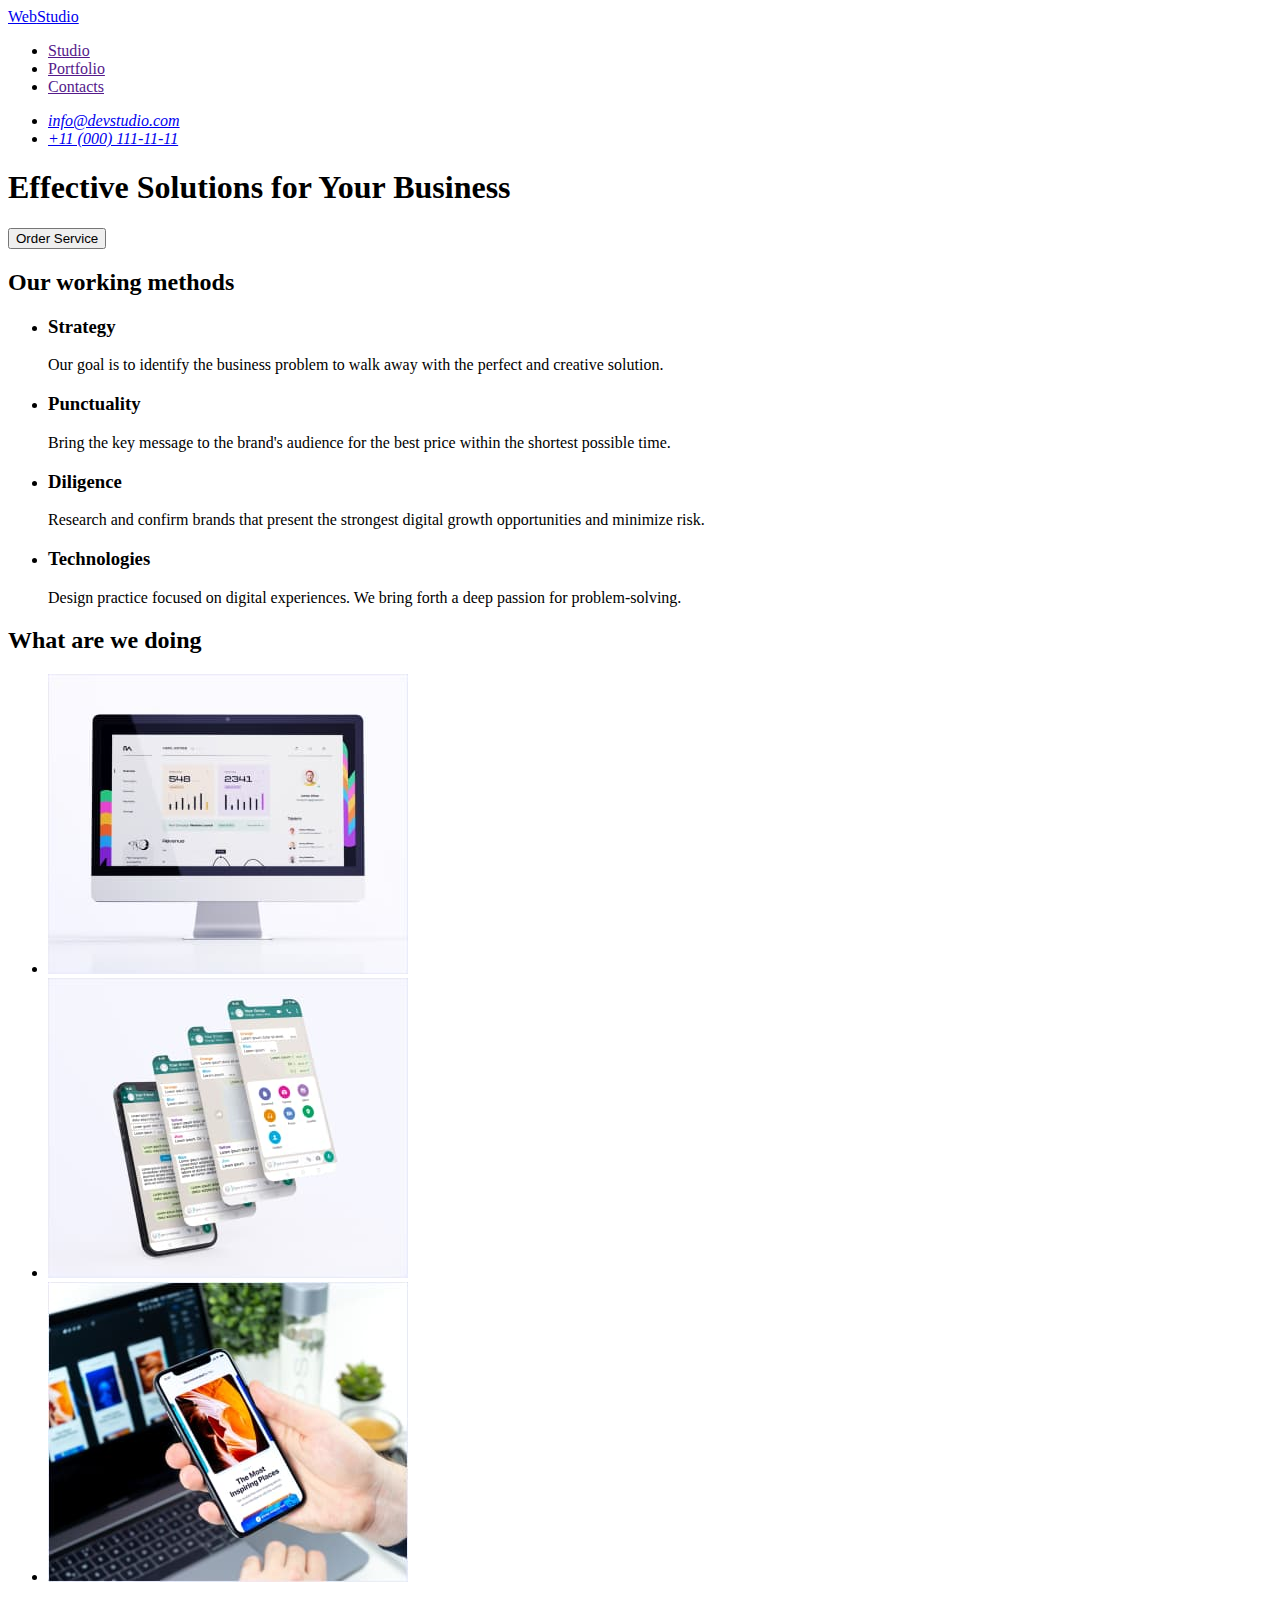
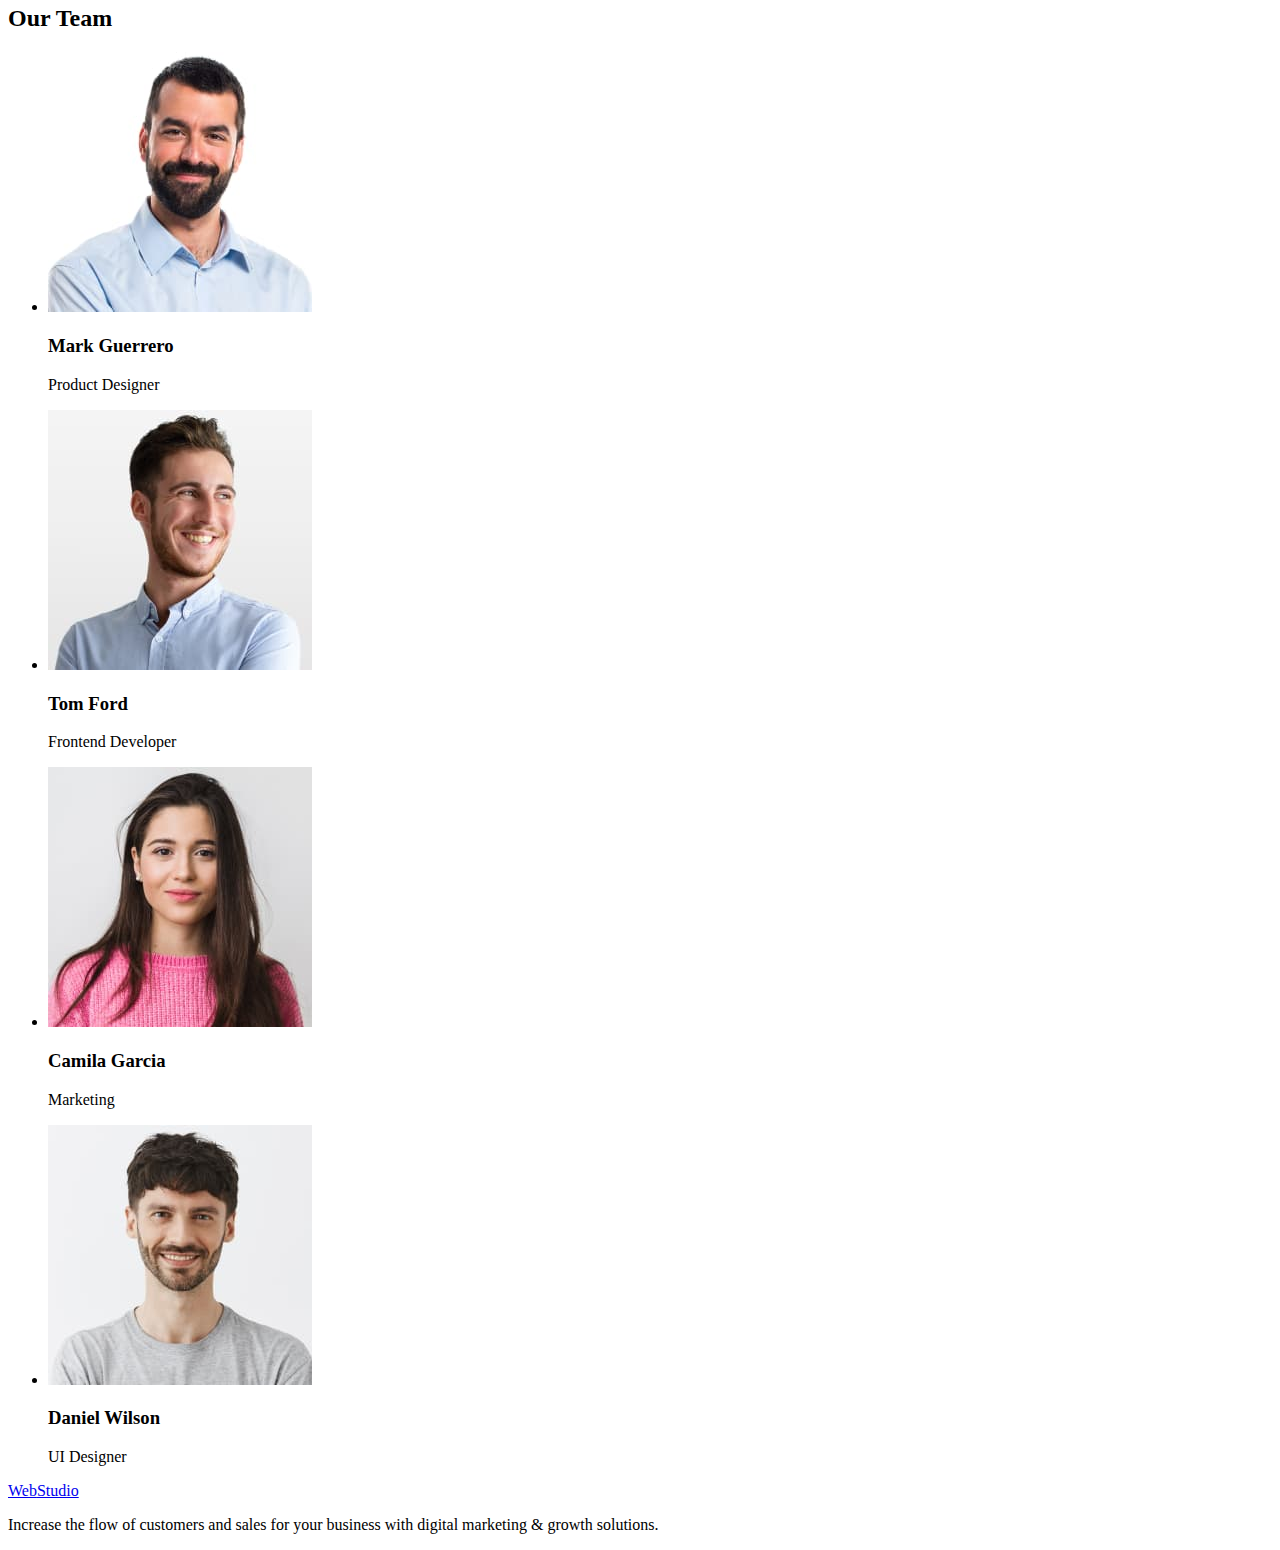
==== index.html @ 22276620 "Initial commit" ====
<!DOCTYPE html>
<html lang="en">
	<head>
		<meta charset="UTF-8" />
		<meta http-equiv="X-UA-Compatible" content="IE=edge" />
		<meta name="viewport" content="width=device-width, initial-scale=1.0" />
		<title>WebStudio</title>
	</head>
	<body>
		<header class="navigation">
			<nav>
				<a href="./index.html"><span class="accent">Web</span>Studio</a>
				<ul class="menu_navigation">
					<li><a href="">Studio</a></li>
					<li><a href="">Portfolio</a></li>
					<li><a href="">Contacts</a></li>
				</ul>
			</nav>
			<address>
				<ul>
					<li><a href="mailto:info@devstudio.com">info@devstudio.com</a></li>
					<li><a href="tel:+110001111111">+11 (000) 111-11-11</a></li>
				</ul>
			</address>
		</header>
		<main>
			<!-- Hero section -->
			<section>
				<h1>Effective Solutions for Your Business</h1>
				<button type="button">Order Service</button>
			</section>
			<section>
				<h2>Our working methods</h2>
				<ul>
					<li>
						<h3>Strategy</h3>
						<p> Our goal is to identify the business problem to walk away with the perfect and creative solution. </p>
					</li>
					<li>
						<h3>Punctuality</h3>
						<p> Bring the key message to the brand's audience for the best price within the shortest possible time. </p>
					</li>
					<li>
						<h3>Diligence</h3>
						<p>
							Research and confirm brands that present the strongest digital growth opportunities and minimize risk.
						</p>
					</li>
					<li>
						<h3>Technologies</h3>
						<p> Design practice focused on digital experiences. We bring forth a deep passion for problem-solving. </p>
					</li>
				</ul>
			</section>
			<section>
				<h2>What are we doing</h2>
				<ul>
					<li>
						<img src="./images/section2/img1.jpg" alt="Web- sites" width="360" />
					</li>
					<li>
						<img src="./images/section2/img2.jpg" alt="Applications" width="360" />
					</li>
					<li>
						<img src="./images/section2/img3.jpg" alt="Adapt this to mobile devices" width="360" />
					</li>
				</ul>
			</section>
			<section>
				<h2>Our Team</h2>
				<ul>
					<li>
						<img
							src="./images/section3/foto1.jpg"
							alt="Mark Guerrero
          Product Designer"
							width="264"
						/>
						<h3>Mark Guerrero</h3>
						<p>Product Designer</p>
					</li>
					<li>
						<img
							src="./images/section3/foto2.jpg"
							alt="Tom Ford
          Frontend Developer"
							width="264"
						/>
						<h3>Tom Ford</h3>
						<p>Frontend Developer</p>
					</li>
					<li>
						<img
							src="./images/section3/foto3.jpg"
							alt="Camila Garcia
          Marketing"
							width="264"
						/>
						<h3>Camila Garcia</h3>
						<p>Marketing</p>
					</li>
					<li>
						<img
							src="./images/section3/foto4.jpg"
							alt="Daniel Wilson
          UI Designer"
							width="264"
						/>
						<h3>Daniel Wilson</h3>
						<p>UI Designer</p>
					</li>
				</ul>
			</section>
		</main>
		<footer>
			<a href="./index.html"><span class="accent">Web</span>Studio</a>
			<p> Increase the flow of customers and sales for your business with digital marketing & growth solutions. </p>
		</footer>
	</body>
</html>
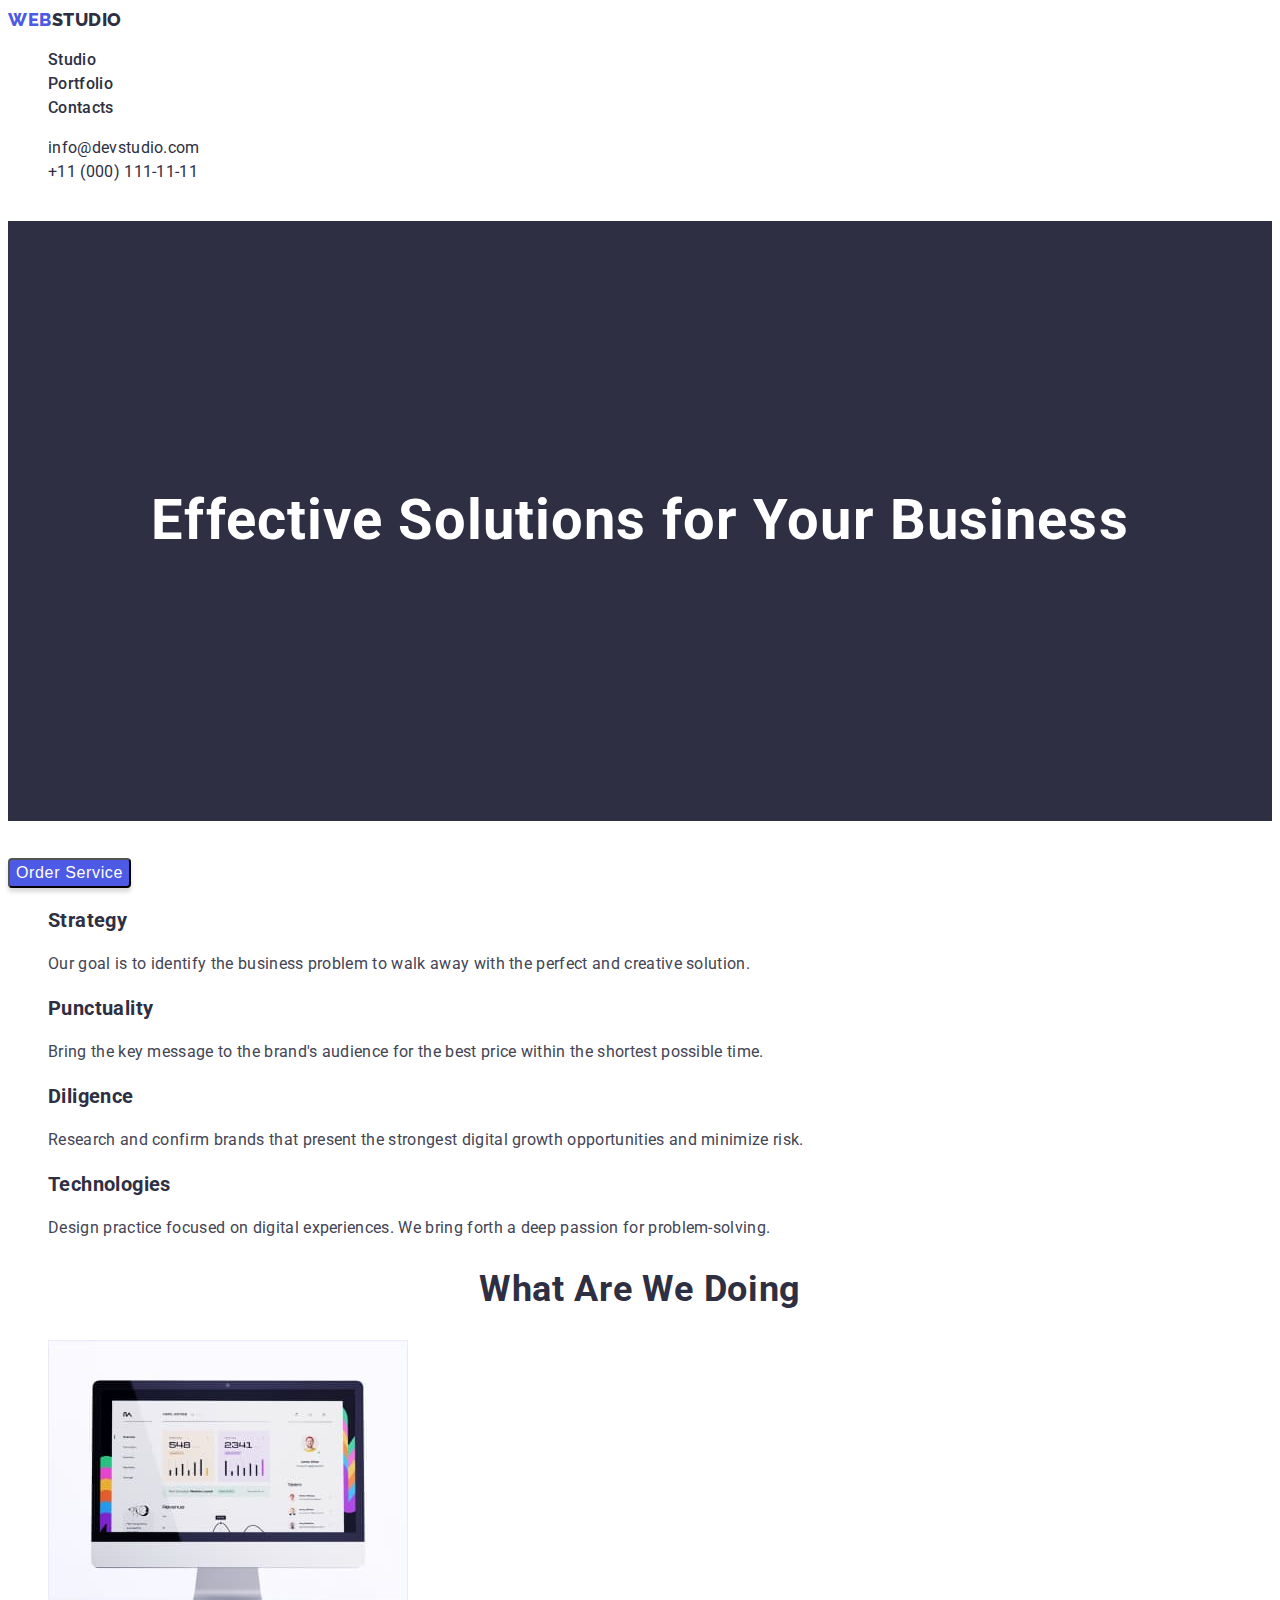
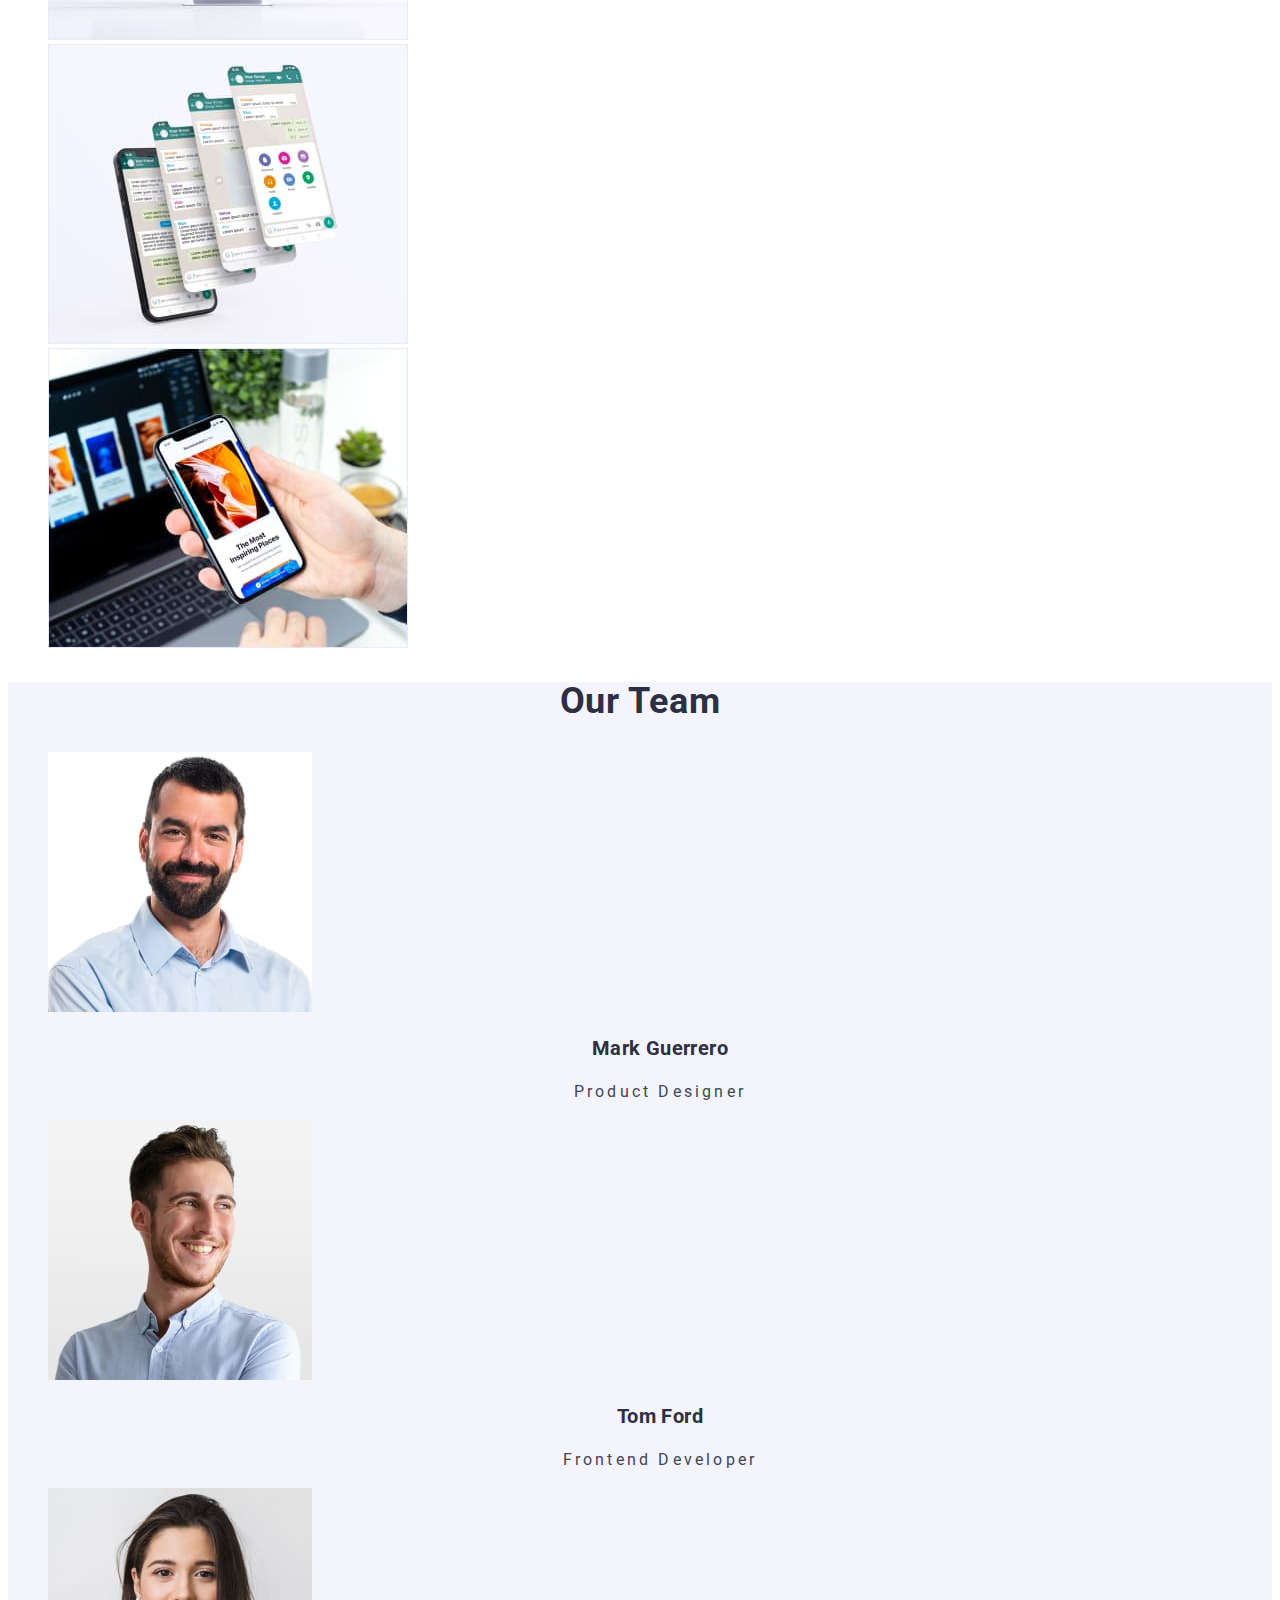
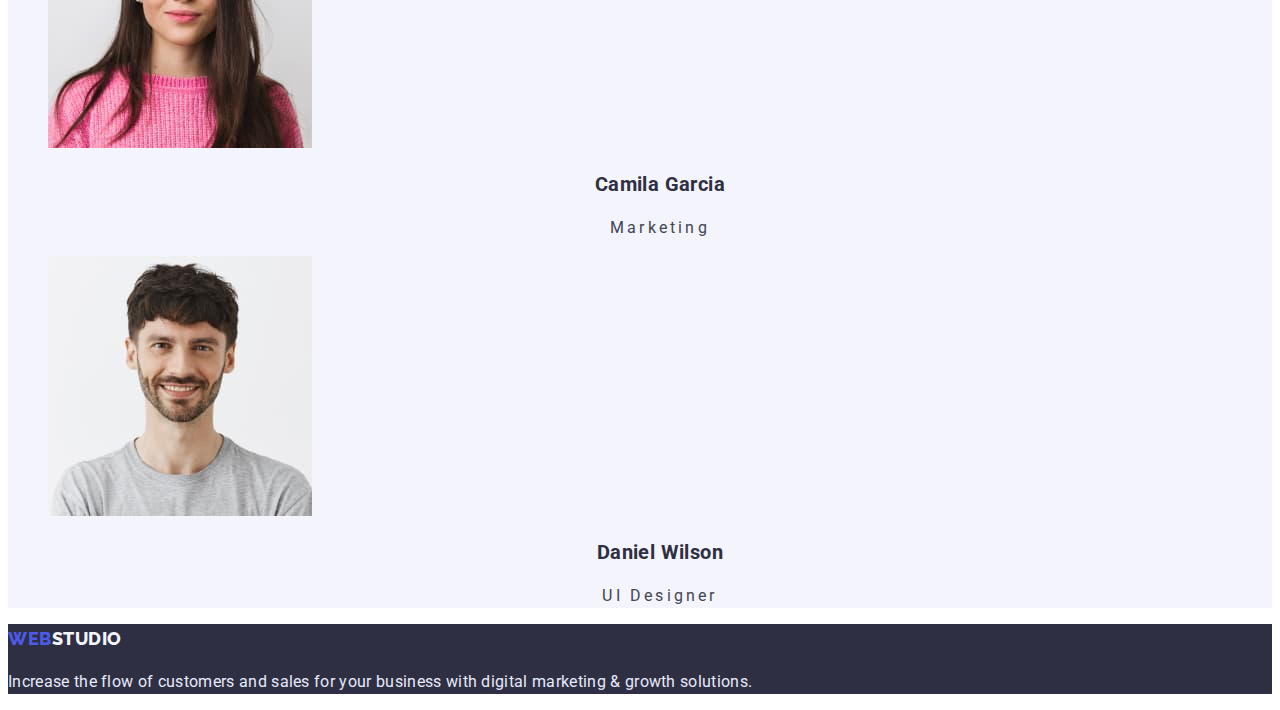
==== commit c5a4cbed: "finish2" ====
--- a/index.html
+++ b/index.html
@@ -4,57 +4,70 @@
 		<meta charset="UTF-8" />
 		<meta http-equiv="X-UA-Compatible" content="IE=edge" />
 		<meta name="viewport" content="width=device-width, initial-scale=1.0" />
-		<title>WebStudio</title>
+		<title>WebStudio</title
+		><link rel="preconnect" href="https://fonts.googleapis.com" />
+		<link rel="preconnect" href="https://fonts.gstatic.com" crossorigin />
+		<link
+			href="https://fonts.googleapis.com/css2?family=Raleway:wght@800&family=Roboto:wght@400;500;700;900&display=swap"
+			rel="stylesheet"
+		/>
+		<link rel="stylesheet" href="./css/styles.css" />
 	</head>
 	<body>
-		<header class="navigation">
-			<nav>
-				<a href="./index.html"><span class="accent">Web</span>Studio</a>
-				<ul class="menu_navigation">
-					<li><a href="">Studio</a></li>
-					<li><a href="">Portfolio</a></li>
-					<li><a href="">Contacts</a></li>
+		<header class="header">
+			<nav class="header-navigation list">
+				<a class="header-logo" href="./index.html"><span>Web</span>Studio</a>
+				<ul class="header-list list">
+					<li class="header-list-item"><a href="#" class="header-link link">Studio</a></li>
+					<li class="header-list-item"><a href="./portfolio.html" class="header-link link">Portfolio</a></li>
+					<li class="header-list-item"><a href="#" class="header-link link">Contacts</a></li>
 				</ul>
 			</nav>
-			<address>
-				<ul>
-					<li><a href="mailto:info@devstudio.com">info@devstudio.com</a></li>
-					<li><a href="tel:+110001111111">+11 (000) 111-11-11</a></li>
+			<address class="header-addess">
+				<ul class="list">
+					<li><a class="header-mail link" href="mailto:info@devstudio.com">info@devstudio.com</a></li>
+					<li><a class="header-tell link" href="tel:+110001111111">+11 (000) 111-11-11</a></li>
 				</ul>
 			</address>
 		</header>
 		<main>
 			<!-- Hero section -->
-			<section>
-				<h1>Effective Solutions for Your Business</h1>
-				<button type="button">Order Service</button>
+			<section class="hero">
+				<h1 class="hero-title">Effective Solutions for Your Business</h1>
+				<button type="button" class="hero-btn">Order Service</button>
 			</section>
-			<section>
-				<h2>Our working methods</h2>
-				<ul>
-					<li>
-						<h3>Strategy</h3>
-						<p> Our goal is to identify the business problem to walk away with the perfect and creative solution. </p>
+			<section class="methods">
+				<h2 class="visually-hidden">Our working methods</h2>
+				<ul class="mtd-list list">
+					<li class="mtd-list-item">
+						<h3 class="mtd-list-title">Strategy</h3>
+						<p class="mtd-list-text">
+							Our goal is to identify the business problem to walk away with the perfect and creative solution.
+						</p>
 					</li>
-					<li>
-						<h3>Punctuality</h3>
-						<p> Bring the key message to the brand's audience for the best price within the shortest possible time. </p>
+					<li class="mtd-list-item">
+						<h3 class="mtd-list-title">Punctuality</h3>
+						<p class="mtd-list-text">
+							Bring the key message to the brand's audience for the best price within the shortest possible time.
+						</p>
 					</li>
-					<li>
-						<h3>Diligence</h3>
-						<p>
+					<li class="mtd-list-item">
+						<h3 class="mtd-list-title">Diligence</h3>
+						<p class="mtd-list-text">
 							Research and confirm brands that present the strongest digital growth opportunities and minimize risk.
 						</p>
 					</li>
-					<li>
-						<h3>Technologies</h3>
-						<p> Design practice focused on digital experiences. We bring forth a deep passion for problem-solving. </p>
+					<li class="mtd-list-item">
+						<h3 class="mtd-list-title">Technologies</h3>
+						<p class="mtd-list-text">
+							Design practice focused on digital experiences. We bring forth a deep passion for problem-solving.
+						</p>
 					</li>
 				</ul>
 			</section>
-			<section>
-				<h2>What are we doing</h2>
-				<ul>
+			<section class="work">
+				<h2 class="work-title">What are we doing</h2>
+				<ul class="work-list list">
 					<li>
 						<img src="./images/section2/img1.jpg" alt="Web- sites" width="360" />
 					</li>
@@ -66,9 +79,9 @@
 					</li>
 				</ul>
 			</section>
-			<section>
-				<h2>Our Team</h2>
-				<ul>
+			<section class="team">
+				<h2 class="team-title">Our Team</h2>
+				<ul class="team-list list">
 					<li>
 						<img
 							src="./images/section3/foto1.jpg"
@@ -76,8 +89,8 @@
           Product Designer"
 							width="264"
 						/>
-						<h3>Mark Guerrero</h3>
-						<p>Product Designer</p>
+						<h3 class="team-name">Mark Guerrero</h3>
+						<p class="team-prof">Product Designer</p>
 					</li>
 					<li>
 						<img
@@ -86,8 +99,8 @@
           Frontend Developer"
 							width="264"
 						/>
-						<h3>Tom Ford</h3>
-						<p>Frontend Developer</p>
+						<h3 class="team-name">Tom Ford</h3>
+						<p class="team-prof">Frontend Developer</p>
 					</li>
 					<li>
 						<img
@@ -96,8 +109,8 @@
           Marketing"
 							width="264"
 						/>
-						<h3>Camila Garcia</h3>
-						<p>Marketing</p>
+						<h3 class="team-name">Camila Garcia</h3>
+						<p class="team-prof">Marketing</p>
 					</li>
 					<li>
 						<img
@@ -106,15 +119,17 @@
           UI Designer"
 							width="264"
 						/>
-						<h3>Daniel Wilson</h3>
-						<p>UI Designer</p>
+						<h3 class="team-name">Daniel Wilson</h3>
+						<p class="team-prof">UI Designer</p>
 					</li>
 				</ul>
 			</section>
 		</main>
-		<footer>
-			<a href="./index.html"><span class="accent">Web</span>Studio</a>
-			<p> Increase the flow of customers and sales for your business with digital marketing & growth solutions. </p>
+		<footer class="footer">
+			<a class="footer-logo link" href="./index.html"><span class="accent">Web</span>Studio</a>
+			<p class="footer-text">
+				Increase the flow of customers and sales for your business with digital marketing & growth solutions.
+			</p>
 		</footer>
 	</body>
 </html>
--- a/css/styles.css
+++ b/css/styles.css
@@ -0,0 +1,209 @@
+body {
+	font-family: "Roboto", sans-serif, "Raleway", sans-serif;
+	font-weight: 400;
+	background: var(--white-pure-color);
+	color: var(--main-color);
+}
+:root {
+	--main-color: #2e2f42;
+	--accent-color: #434455;
+	--white-pure-color: #ffffff;
+	--white-first-color: #f4f4fd;
+	--white-second-color: #e7e9fc;
+	--blue-first-color: #4d5ae5;
+	--blue-second-color: #404bbf;
+}
+.link {
+	text-decoration: none;
+}
+.link:hover,
+.link:focus,
+.link:active {
+	color: var(--blue-second-color);
+}
+.list {
+	list-style: none;
+}
+.header-logo {
+	font-family: "Raleway", sans-serif;
+	font-style: normal;
+	font-weight: 800;
+	font-size: 18px;
+	line-height: 1.33;
+	display: flex;
+	align-items: center;
+	letter-spacing: 0.03em;
+	text-transform: uppercase;
+	text-decoration: none;
+	color: var(--main-color);
+}
+.header-logo span {
+	color: var(--blue-first-color);
+}
+.header-list-item {
+	font-weight: 500;
+	font-size: 16px;
+	line-height: 1.5;
+	letter-spacing: 0.02em;
+	color: var(--main-color);
+}
+.header-link {
+	font-weight: 500;
+	font-size: 16px;
+	line-height: 1.5;
+	letter-spacing: 0.02em;
+	color: var(--main-color);
+}
+.header-mail {
+	font-style: normal;
+	font-size: 16px;
+	line-height: 1.5;
+	letter-spacing: 0.02em;
+	color: var(--main-color);
+}
+.header-tell {
+	font-style: normal;
+	font-size: 16px;
+	line-height: 1.5;
+	letter-spacing: 0.02em;
+	color: var(--main-color);
+}
+
+/* Hero section */
+
+.hero-title {
+	font-size: 56px;
+	line-height: 10.7;
+	text-align: center;
+	letter-spacing: 0.02em;
+	color: var(--white-pure-color);
+	background: var(--main-color);
+}
+.hero-btn {
+	font-size: 16px;
+	line-height: 1.5;
+	display: flex;
+	align-items: center;
+	letter-spacing: 0.04em;
+	color: var(--white-pure-color);
+	cursor: pointer;
+	background: var(--blue-first-color);
+	box-shadow: 0px 4px 4px rgba(0, 0, 0, 0.15);
+	border-radius: 4px;
+}
+.hero-btn:hover,
+.hero-btn:focus {
+	background: var(--blue-second-color);
+}
+.visually-hidden {
+	position: absolute;
+	width: 1px;
+	height: 1px;
+	margin: -1px;
+	border: 0;
+	padding: 0;
+
+	white-space: nowrap;
+	clip-path: inset(100%);
+	clip: rect(0 0 0 0);
+	overflow: hidden;
+}
+.mtd-list-title {
+	font-size: 20px;
+	line-height: 1.2;
+	letter-spacing: 0.02em;
+	color: var(--main-color);
+}
+.mtd-list-text {
+	font-size: 16px;
+	line-height: 1.5;
+	letter-spacing: 0.02em;
+	color: var(--accent-color);
+}
+.work-title {
+	font-size: 36px;
+	line-height: 1.11;
+	text-align: center;
+	letter-spacing: 0.02em;
+	text-transform: capitalize;
+	color: var(--main-color);
+}
+.team {
+	background: var(--white-first-color);
+}
+.team-title {
+	font-size: 36px;
+	line-height: 1.11;
+	text-align: center;
+	letter-spacing: 0.02em;
+	text-transform: capitalize;
+	color: var(--main-color);
+}
+.team-name {
+	font-size: 20px;
+	line-height: 1.2;
+	text-align: center;
+	letter-spacing: 0.02em;
+	color: var(--main-color);
+}
+.team-prof {
+	font-size: 16px;
+	line-height: 1.5;
+	text-align: center;
+	letter-spacing: 0.2em;
+	color: var(--accent-color);
+}
+.footer-logo {
+	font-family: "Raleway";
+	font-style: normal;
+	font-weight: 800;
+	font-size: 18px;
+	line-height: 1.7;
+	display: flex;
+	align-items: center;
+	letter-spacing: 0.03em;
+	text-transform: uppercase;
+	color: var(--white-first-color);
+}
+.footer-logo span {
+	color: var(--blue-first-color);
+}
+.footer-text {
+	font-size: 16px;
+	line-height: 1.5;
+	letter-spacing: 0.02em;
+	color: var(--white-second-color);
+}
+.footer {
+	background: var(--main-color);
+}
+.btn {
+	font-family: inherit;
+	background: --white-first-color;
+	font-weight: 500;
+	font-size: 16px;
+	line-height: 1.5;
+	display: flex;
+	align-items: center;
+	text-align: center;
+	letter-spacing: 0.04em;
+	color: var(--blue-first-color);
+}
+.btn:hover,
+.btn:focus {
+	color: var(--white-pure-color);
+	background: var(--blue-second-color);
+}
+.exampl-subtitle {
+	font-weight: 500;
+	font-size: 20px;
+	line-height: 1.2;
+	letter-spacing: 0.02em;
+	color: var(--main-color);
+}
+.exampl-descr {
+	font-size: 16px;
+	line-height: 1.5;
+	letter-spacing: 0.02em;
+	color: var(--accent-color);
+}
